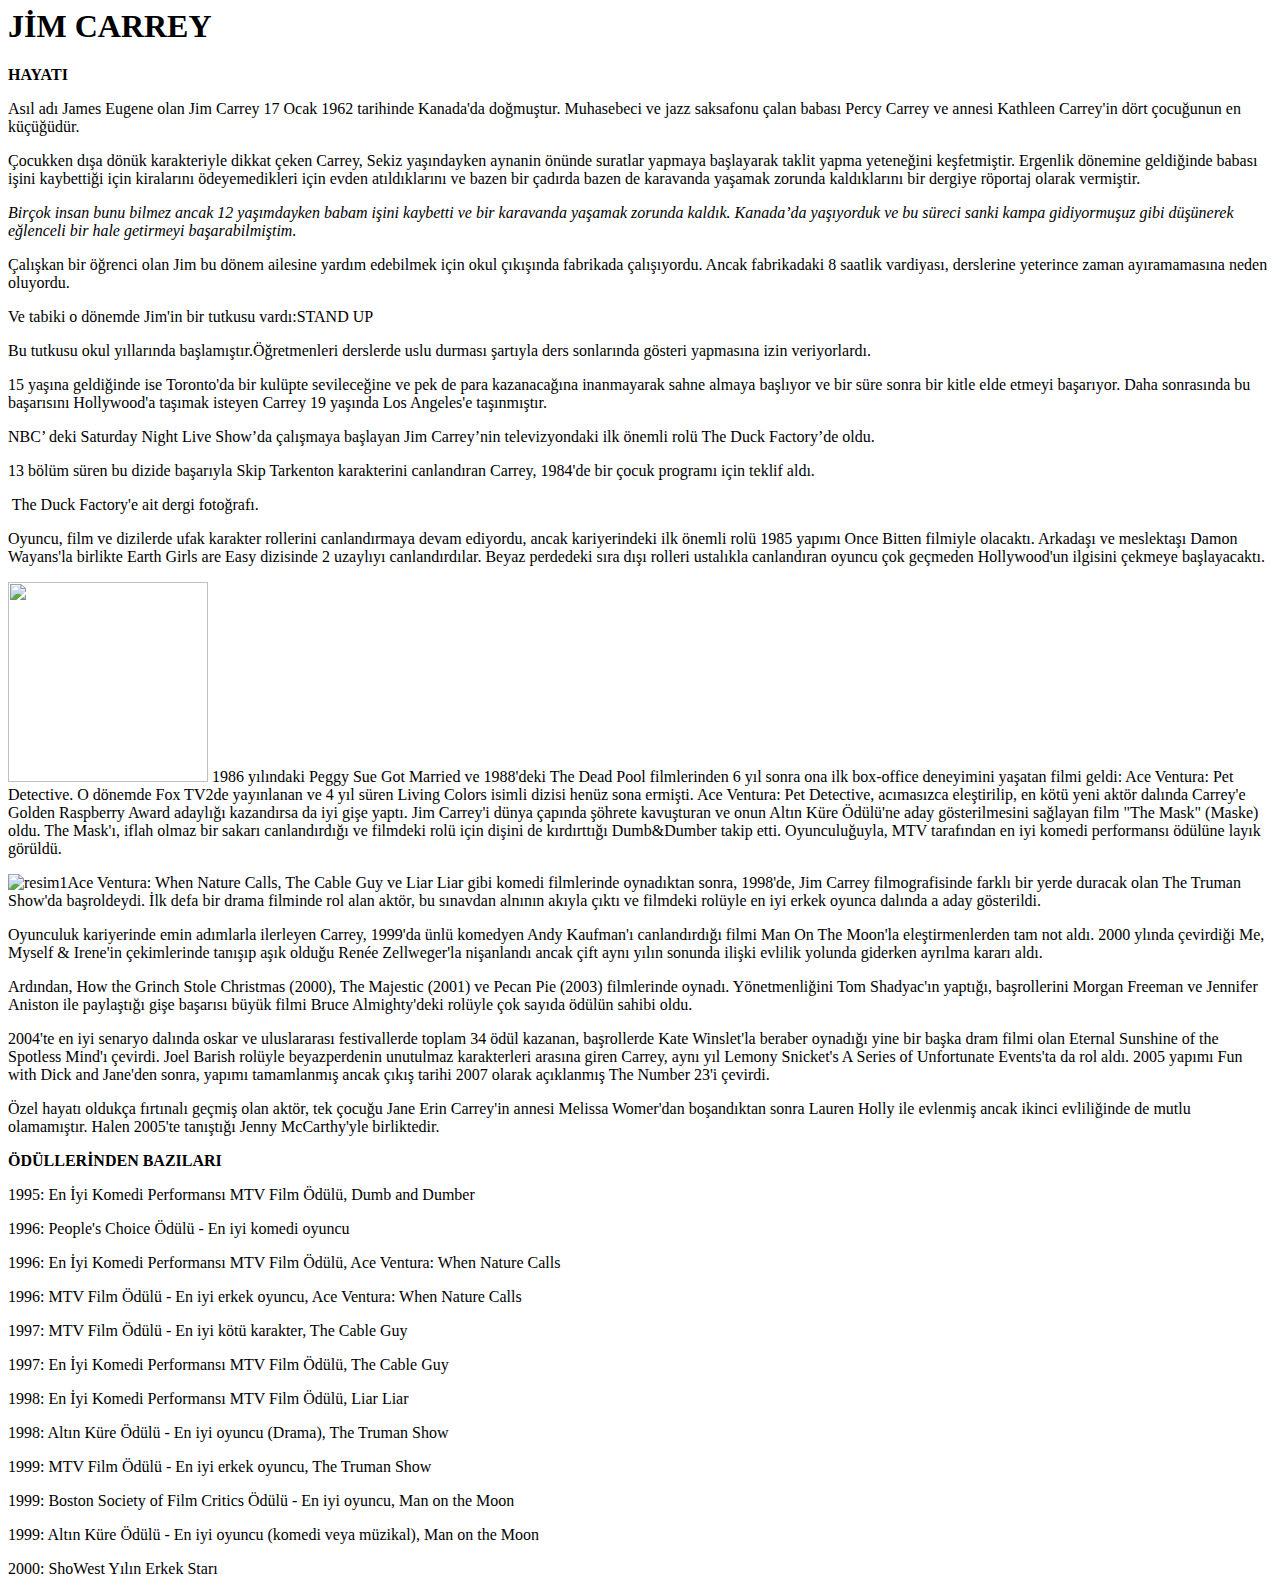
==== index.html @ 7dd433e8 "jim" ====
<html>
<head>
    <title>JİM CARREY KİMDİR & HAYATI </title>
</head>   
  <body>
    <h1>JİM CARREY</h1>
   
   
   
    <b>HAYATI </b> 
    <p>Asıl adı James Eugene olan Jim Carrey 17 Ocak 1962 tarihinde Kanada'da doğmuştur. 
    Muhasebeci ve jazz saksafonu çalan babası Percy Carrey ve annesi Kathleen Carrey'in dört çocuğunun en küçüğüdür.  </p>
   <p>Çocukken dışa dönük karakteriyle dikkat çeken Carrey,
     Sekiz yaşındayken aynanin önünde suratlar yapmaya başlayarak taklit yapma yeteneğini keşfetmiştir. Ergenlik dönemine geldiğinde babası işini kaybettiği için kiralarını ödeyemedikleri için evden atıldıklarını ve
    bazen bir çadırda bazen de karavanda yaşamak zorunda kaldıklarını bir dergiye röportaj olarak vermiştir.  </p>
   <i>Birçok insan bunu bilmez ancak 12 yaşımdayken babam işini kaybetti ve bir karavanda yaşamak zorunda kaldık. Kanada’da yaşıyorduk ve bu süreci sanki kampa gidiyormuşuz gibi düşünerek eğlenceli bir hale getirmeyi başarabilmiştim.</i>
   <p>Çalışkan bir öğrenci olan Jim bu dönem ailesine yardım edebilmek için okul çıkışında fabrikada çalışıyordu. Ancak fabrikadaki 8 saatlik vardiyası, derslerine yeterince zaman ayıramamasına neden oluyordu.  </p>
   <p>Ve tabiki o dönemde Jim'in bir tutkusu vardı:STAND UP</p>
   <P>Bu tutkusu okul yıllarında başlamıştır.Öğretmenleri derslerde uslu durması şartıyla ders sonlarında gösteri yapmasına izin veriyorlardı.</P>
   <p>15 yaşına geldiğinde ise Toronto'da bir kulüpte sevileceğine ve pek de para kazanacağına inanmayarak sahne almaya başlıyor ve bir süre sonra bir kitle elde etmeyi başarıyor. Daha sonrasında bu başarısını Hollywood'a taşımak isteyen Carrey 19 yaşında Los Angeles'e taşınmıştır.</p>
   <p>NBC’ deki Saturday Night Live Show’da çalışmaya başlayan Jim Carrey’nin televizyondaki ilk önemli rolü The Duck Factory’de oldu.  </p>
<p> 13 bölüm süren bu dizide başarıyla Skip Tarkenton karakterini canlandıran Carrey, 1984'de bir çocuk programı için teklif aldı. </p>
    <img src="https://encrypted-tbn0.gstatic.com/images?q=tbn:ANd9GcQIOzHbecgLm3-_kXY-A1JHPfIXPpVJJ4Eddw&s" alt="" >
    The Duck Factory'e ait dergi fotoğrafı.

<p> Oyuncu, film ve dizilerde ufak karakter rollerini canlandırmaya devam ediyordu, ancak kariyerindeki ilk önemli rolü 1985 yapımı Once Bitten filmiyle olacaktı. Arkadaşı ve meslektaşı Damon Wayans'la birlikte Earth Girls are Easy dizisinde 2 uzaylıyı canlandırdılar. Beyaz perdedeki sıra dışı rolleri ustalıkla canlandıran oyuncu çok geçmeden Hollywood'un ilgisini çekmeye başlayacaktı.</p> 
<img width="200" src="https://m.media-amazon.com/images/M/MV5BYjJlOGZjNTMtYTM3Ni00Njg2LWEwYWMtN2NkZDYzM2UxMDdmXkEyXkFqcGc@._V1_.jpg" alt="" >
1986 yılındaki Peggy Sue Got Married ve 1988'deki The Dead Pool filmlerinden 6 yıl sonra ona ilk box-office deneyimini yaşatan filmi geldi: Ace Ventura: Pet Detective. O dönemde Fox TV2de yayınlanan ve 4 yıl süren Living Colors isimli dizisi henüz sona ermişti. Ace Ventura: Pet Detective, acımasızca eleştirilip, en kötü yeni aktör dalında Carrey'e Golden Raspberry Award adaylığı kazandırsa da iyi gişe yaptı.

Jim Carrey'i dünya çapında şöhrete kavuşturan ve onun Altın Küre Ödülü'ne aday gösterilmesini sağlayan film "The Mask" (Maske) oldu. The Mask'ı, iflah olmaz bir sakarı canlandırdığı ve filmdeki rolü için dişini de kırdırttığı Dumb&Dumber takip etti. Oyunculuğuyla, MTV tarafından en iyi komedi performansı ödülüne layık görüldü. </p>
<img src="https://encrypted-tbn0.gstatic.com/images?q=tbn:ANd9GcSL1SssSErAmncW6N8BZ44iFN-tp81wgwngVQ&s" alt="resim1" style="float: left;">
<p>Ace Ventura: When Nature Calls, The Cable Guy ve Liar Liar gibi komedi filmlerinde oynadıktan sonra, 1998'de, Jim Carrey filmografisinde farklı bir yerde duracak olan The Truman Show'da başroldeydi. İlk defa bir drama filminde rol alan aktör, bu sınavdan alnının akıyla çıktı ve filmdeki rolüyle en iyi erkek oyunca dalında a aday gösterildi. </p>

   <p> Oyunculuk kariyerinde emin adımlarla ilerleyen Carrey, 1999'da ünlü komedyen Andy Kaufman'ı canlandırdığı filmi Man On The Moon'la eleştirmenlerden tam not aldı. 2000 ylında çevirdiği Me, Myself & Irene'in çekimlerinde tanışıp aşık olduğu Renée Zellweger'la nişanlandı ancak çift aynı yılın sonunda ilişki evlilik yolunda giderken ayrılma kararı aldı.</p>
  
   <p> Ardından, How the Grinch Stole Christmas (2000), The Majestic (2001) ve Pecan Pie (2003) filmlerinde oynadı. Yönetmenliğini Tom Shadyac'ın yaptığı, başrollerini Morgan Freeman ve Jennifer Aniston ile paylaştığı gişe başarısı büyük filmi Bruce Almighty'deki rolüyle çok sayıda ödülün sahibi oldu.</p>
    
   <p> 2004'te en iyi senaryo dalında oskar ve uluslararası festivallerde toplam 34 ödül kazanan, başrollerde Kate Winslet'la beraber oynadığı yine bir başka dram filmi olan Eternal Sunshine of the Spotless Mind'ı çevirdi. Joel Barish rolüyle beyazperdenin unutulmaz karakterleri arasına giren Carrey, aynı yıl Lemony Snicket's A Series of Unfortunate Events'ta da rol aldı. 2005 yapımı Fun with Dick and Jane'den sonra, yapımı tamamlanmış ancak çıkış tarihi 2007 olarak açıklanmış The Number 23'i çevirdi. </p>
<p>Özel hayatı oldukça fırtınalı geçmiş olan aktör, tek çocuğu Jane Erin Carrey'in annesi Melissa Womer'dan boşandıktan sonra Lauren Holly ile evlenmiş ancak ikinci evliliğinde de mutlu olamamıştır. Halen 2005'te tanıştığı Jenny McCarthy'yle birliktedir. </p>
<b>ÖDÜLLERİNDEN BAZILARI</b>
<P> 1995: En İyi Komedi Performansı MTV Film Ödülü, Dumb and Dumber</P>
<p>1996: People's Choice Ödülü - En iyi komedi oyuncu</p>
<p>1996: En İyi Komedi Performansı MTV Film Ödülü, Ace Ventura: When Nature Calls</p>
<p>1996: MTV Film Ödülü - En iyi erkek oyuncu, Ace Ventura: When Nature Calls</p>
<p>1997: MTV Film Ödülü - En iyi kötü karakter, The Cable Guy </p>
<p>1997: En İyi Komedi Performansı MTV Film Ödülü, The Cable Guy </p>
<p> 1998: En İyi Komedi Performansı MTV Film Ödülü, Liar Liar</p>
<p>1998: Altın Küre Ödülü - En iyi oyuncu (Drama), The Truman Show</p>
<p>1999: MTV Film Ödülü - En iyi erkek oyuncu, The Truman Show</p>
<p>1999: Boston Society of Film Critics Ödülü - En iyi oyuncu, Man on the Moon</p>
<p> 1999: Altın Küre Ödülü - En iyi oyuncu (komedi veya müzikal), Man on the Moon</p>
<p>2000: ShoWest Yılın Erkek Starı</p>
</body>
</html>
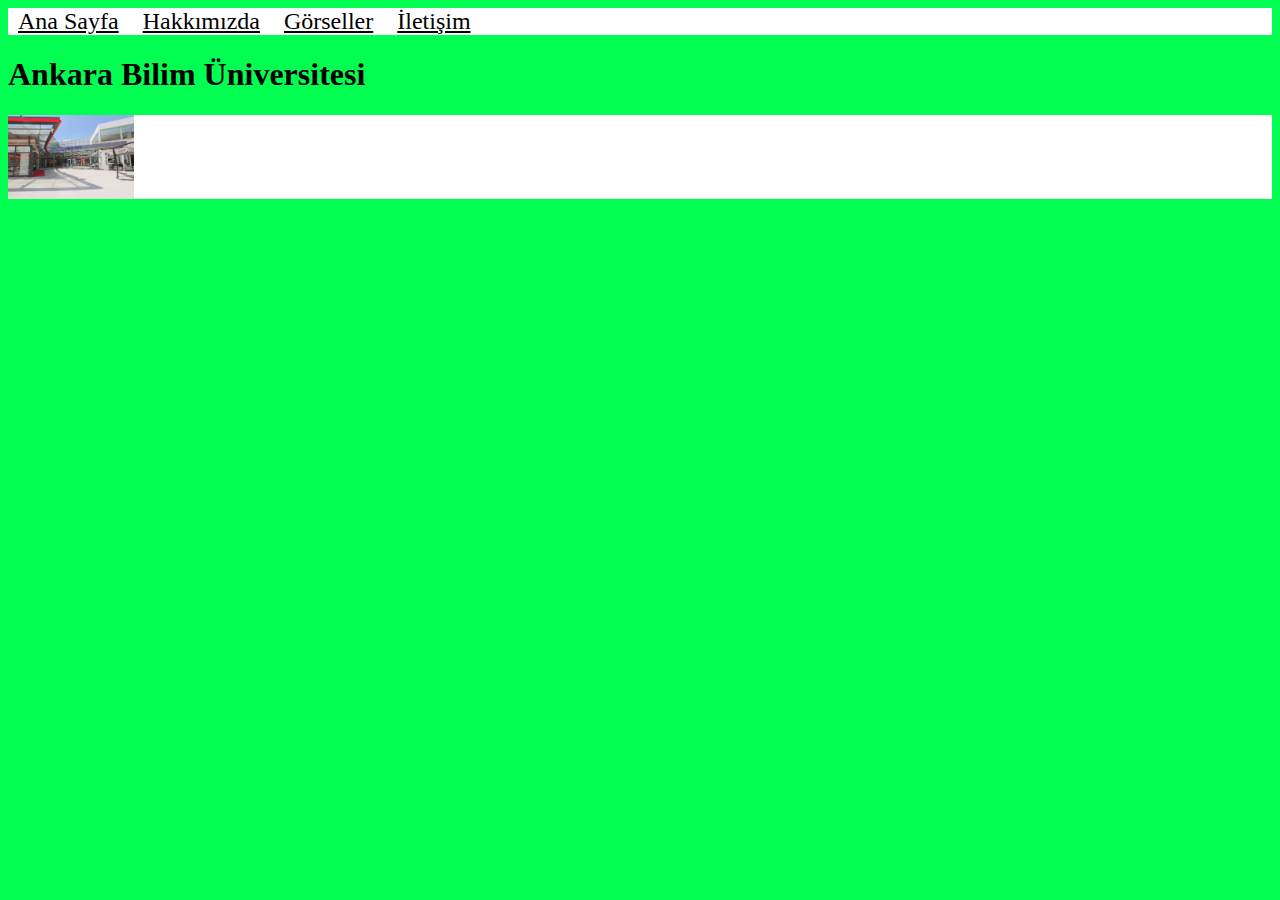
==== commit 670519d0: "ödev3" ====
--- a/index.html
+++ b/index.html
@@ -1,54 +1,45 @@
 <html>
-<head>
-    <title>JİM CARREY KİMDİR & HAYATI </title>
-</head>   
-  <body>
-    <h1>JİM CARREY</h1>
-   
-   
-   
-    <b>HAYATI </b> 
-    <p>Asıl adı James Eugene olan Jim Carrey 17 Ocak 1962 tarihinde Kanada'da doğmuştur. 
-    Muhasebeci ve jazz saksafonu çalan babası Percy Carrey ve annesi Kathleen Carrey'in dört çocuğunun en küçüğüdür.  </p>
-   <p>Çocukken dışa dönük karakteriyle dikkat çeken Carrey,
-     Sekiz yaşındayken aynanin önünde suratlar yapmaya başlayarak taklit yapma yeteneğini keşfetmiştir. Ergenlik dönemine geldiğinde babası işini kaybettiği için kiralarını ödeyemedikleri için evden atıldıklarını ve
-    bazen bir çadırda bazen de karavanda yaşamak zorunda kaldıklarını bir dergiye röportaj olarak vermiştir.  </p>
-   <i>Birçok insan bunu bilmez ancak 12 yaşımdayken babam işini kaybetti ve bir karavanda yaşamak zorunda kaldık. Kanada’da yaşıyorduk ve bu süreci sanki kampa gidiyormuşuz gibi düşünerek eğlenceli bir hale getirmeyi başarabilmiştim.</i>
-   <p>Çalışkan bir öğrenci olan Jim bu dönem ailesine yardım edebilmek için okul çıkışında fabrikada çalışıyordu. Ancak fabrikadaki 8 saatlik vardiyası, derslerine yeterince zaman ayıramamasına neden oluyordu.  </p>
-   <p>Ve tabiki o dönemde Jim'in bir tutkusu vardı:STAND UP</p>
-   <P>Bu tutkusu okul yıllarında başlamıştır.Öğretmenleri derslerde uslu durması şartıyla ders sonlarında gösteri yapmasına izin veriyorlardı.</P>
-   <p>15 yaşına geldiğinde ise Toronto'da bir kulüpte sevileceğine ve pek de para kazanacağına inanmayarak sahne almaya başlıyor ve bir süre sonra bir kitle elde etmeyi başarıyor. Daha sonrasında bu başarısını Hollywood'a taşımak isteyen Carrey 19 yaşında Los Angeles'e taşınmıştır.</p>
-   <p>NBC’ deki Saturday Night Live Show’da çalışmaya başlayan Jim Carrey’nin televizyondaki ilk önemli rolü The Duck Factory’de oldu.  </p>
-<p> 13 bölüm süren bu dizide başarıyla Skip Tarkenton karakterini canlandıran Carrey, 1984'de bir çocuk programı için teklif aldı. </p>
-    <img src="https://encrypted-tbn0.gstatic.com/images?q=tbn:ANd9GcQIOzHbecgLm3-_kXY-A1JHPfIXPpVJJ4Eddw&s" alt="" >
-    The Duck Factory'e ait dergi fotoğrafı.
+    <head>
+        <title>Ankara Bilim Üniversitesi</title>
+        <link rel="stylesheet" href="styles.css">
+        <style>
+            #slider img {
+                display: none;
+            }
+            #slider img.active {
+                display: block;
+            }
+        </style>
+        <script>
+            const numOfSlides = 4;
+            let activeSlide = 0;
 
-<p> Oyuncu, film ve dizilerde ufak karakter rollerini canlandırmaya devam ediyordu, ancak kariyerindeki ilk önemli rolü 1985 yapımı Once Bitten filmiyle olacaktı. Arkadaşı ve meslektaşı Damon Wayans'la birlikte Earth Girls are Easy dizisinde 2 uzaylıyı canlandırdılar. Beyaz perdedeki sıra dışı rolleri ustalıkla canlandıran oyuncu çok geçmeden Hollywood'un ilgisini çekmeye başlayacaktı.</p> 
-<img width="200" src="https://m.media-amazon.com/images/M/MV5BYjJlOGZjNTMtYTM3Ni00Njg2LWEwYWMtN2NkZDYzM2UxMDdmXkEyXkFqcGc@._V1_.jpg" alt="" >
-1986 yılındaki Peggy Sue Got Married ve 1988'deki The Dead Pool filmlerinden 6 yıl sonra ona ilk box-office deneyimini yaşatan filmi geldi: Ace Ventura: Pet Detective. O dönemde Fox TV2de yayınlanan ve 4 yıl süren Living Colors isimli dizisi henüz sona ermişti. Ace Ventura: Pet Detective, acımasızca eleştirilip, en kötü yeni aktör dalında Carrey'e Golden Raspberry Award adaylığı kazandırsa da iyi gişe yaptı.
+            setInterval(function() {
+                document.querySelectorAll("#slider img")[activeSlide].classList.remove('active');
+                document.querySelectorAll("#slider img")[activeSlide + 1].classList.add('active');
+                activeSlide = (activeSlide + 1) % numOfSlides;
+            }, 2000);
+        </script>
+    </head>
+    <body>
+        <div>
+            <a href="index.html">Ana Sayfa</a>
+            <a href="hakkımızda.html">Hakkımızda</a>
+            <a href="gorseller.html">Görseller</a>
+            <a href="iletişim.html">İletişim</a>
+        </div>
+        <h1>Ankara Bilim Üniversitesi</h1>
 
-Jim Carrey'i dünya çapında şöhrete kavuşturan ve onun Altın Küre Ödülü'ne aday gösterilmesini sağlayan film "The Mask" (Maske) oldu. The Mask'ı, iflah olmaz bir sakarı canlandırdığı ve filmdeki rolü için dişini de kırdırttığı Dumb&Dumber takip etti. Oyunculuğuyla, MTV tarafından en iyi komedi performansı ödülüne layık görüldü. </p>
-<img src="https://encrypted-tbn0.gstatic.com/images?q=tbn:ANd9GcSL1SssSErAmncW6N8BZ44iFN-tp81wgwngVQ&s" alt="resim1" style="float: left;">
-<p>Ace Ventura: When Nature Calls, The Cable Guy ve Liar Liar gibi komedi filmlerinde oynadıktan sonra, 1998'de, Jim Carrey filmografisinde farklı bir yerde duracak olan The Truman Show'da başroldeydi. İlk defa bir drama filminde rol alan aktör, bu sınavdan alnının akıyla çıktı ve filmdeki rolüyle en iyi erkek oyunca dalında a aday gösterildi. </p>
 
-   <p> Oyunculuk kariyerinde emin adımlarla ilerleyen Carrey, 1999'da ünlü komedyen Andy Kaufman'ı canlandırdığı filmi Man On The Moon'la eleştirmenlerden tam not aldı. 2000 ylında çevirdiği Me, Myself & Irene'in çekimlerinde tanışıp aşık olduğu Renée Zellweger'la nişanlandı ancak çift aynı yılın sonunda ilişki evlilik yolunda giderken ayrılma kararı aldı.</p>
-  
-   <p> Ardından, How the Grinch Stole Christmas (2000), The Majestic (2001) ve Pecan Pie (2003) filmlerinde oynadı. Yönetmenliğini Tom Shadyac'ın yaptığı, başrollerini Morgan Freeman ve Jennifer Aniston ile paylaştığı gişe başarısı büyük filmi Bruce Almighty'deki rolüyle çok sayıda ödülün sahibi oldu.</p>
-    
-   <p> 2004'te en iyi senaryo dalında oskar ve uluslararası festivallerde toplam 34 ödül kazanan, başrollerde Kate Winslet'la beraber oynadığı yine bir başka dram filmi olan Eternal Sunshine of the Spotless Mind'ı çevirdi. Joel Barish rolüyle beyazperdenin unutulmaz karakterleri arasına giren Carrey, aynı yıl Lemony Snicket's A Series of Unfortunate Events'ta da rol aldı. 2005 yapımı Fun with Dick and Jane'den sonra, yapımı tamamlanmış ancak çıkış tarihi 2007 olarak açıklanmış The Number 23'i çevirdi. </p>
-<p>Özel hayatı oldukça fırtınalı geçmiş olan aktör, tek çocuğu Jane Erin Carrey'in annesi Melissa Womer'dan boşandıktan sonra Lauren Holly ile evlenmiş ancak ikinci evliliğinde de mutlu olamamıştır. Halen 2005'te tanıştığı Jenny McCarthy'yle birliktedir. </p>
-<b>ÖDÜLLERİNDEN BAZILARI</b>
-<P> 1995: En İyi Komedi Performansı MTV Film Ödülü, Dumb and Dumber</P>
-<p>1996: People's Choice Ödülü - En iyi komedi oyuncu</p>
-<p>1996: En İyi Komedi Performansı MTV Film Ödülü, Ace Ventura: When Nature Calls</p>
-<p>1996: MTV Film Ödülü - En iyi erkek oyuncu, Ace Ventura: When Nature Calls</p>
-<p>1997: MTV Film Ödülü - En iyi kötü karakter, The Cable Guy </p>
-<p>1997: En İyi Komedi Performansı MTV Film Ödülü, The Cable Guy </p>
-<p> 1998: En İyi Komedi Performansı MTV Film Ödülü, Liar Liar</p>
-<p>1998: Altın Küre Ödülü - En iyi oyuncu (Drama), The Truman Show</p>
-<p>1999: MTV Film Ödülü - En iyi erkek oyuncu, The Truman Show</p>
-<p>1999: Boston Society of Film Critics Ödülü - En iyi oyuncu, Man on the Moon</p>
-<p> 1999: Altın Küre Ödülü - En iyi oyuncu (komedi veya müzikal), Man on the Moon</p>
-<p>2000: ShoWest Yılın Erkek Starı</p>
-</body>
+        <div id="slider">
+            <img src="slide/foto1.jpg" class="active" alt="">
+            <img src="slide/foto2.jpg" alt="">
+            <img src="slide/foto3.jpg" alt="">
+            <img src="slide/foto4.jpg" alt="">
+        </div>
+
+        
+
+        
+    </body>
 </html>--- a/styles.css
+++ b/styles.css
@@ -0,0 +1,14 @@
+body {
+    background: rgb(0, 255, 81);
+}
+div {
+    background: white;
+}
+div a {
+    color: black;
+    padding: 10px;
+    font-size: 24px;
+}
+img{
+    width: 10%;
+}